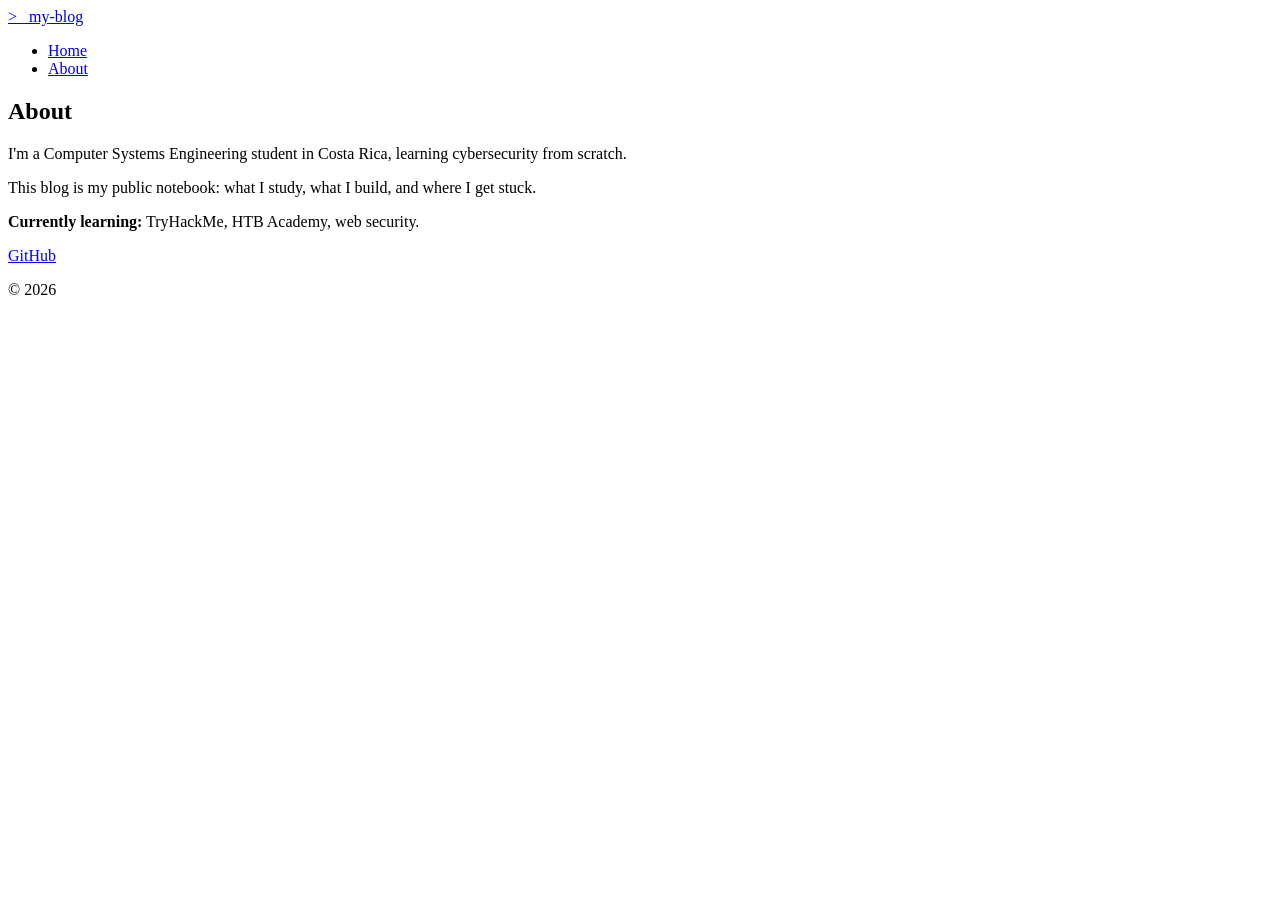
==== about.html @ 1837715b "Create About page This HTML file contains the structure and content for the About page, including na" ====
<!DOCTYPE html>
<html lang="en">
<head>
  <meta charset="UTF-8">
  <meta name="viewport" content="width=device-width, initial-scale=1.0">
  <title>About</title>
  <link rel="stylesheet" href="css/style.css">
</head>
<body>
  <header>
    <nav>
      <a class="logo" href="index.html">&gt;_ my-blog</a>
      <ul>
        <li><a href="index.html">Home</a></li>
        <li><a href="about.html">About</a></li>
      </ul>
    </nav>
  </header>

  <main>
    <article>
      <h1>About</h1>
      <p>I'm a Computer Systems Engineering student in Costa Rica,
         learning cybersecurity from scratch.</p>
      <p>This blog is my public notebook: what I study, what I build,
         and where I get stuck.</p>
      <p><strong>Currently learning:</strong> TryHackMe, HTB Academy, web security.</p>
      <p><a href="https://github.com/YOUR-USERNAME">GitHub</a></p>
    </article>
  </main>

  <footer>
    <p>&copy; 2026</p>
  </footer>
</body>
</html>
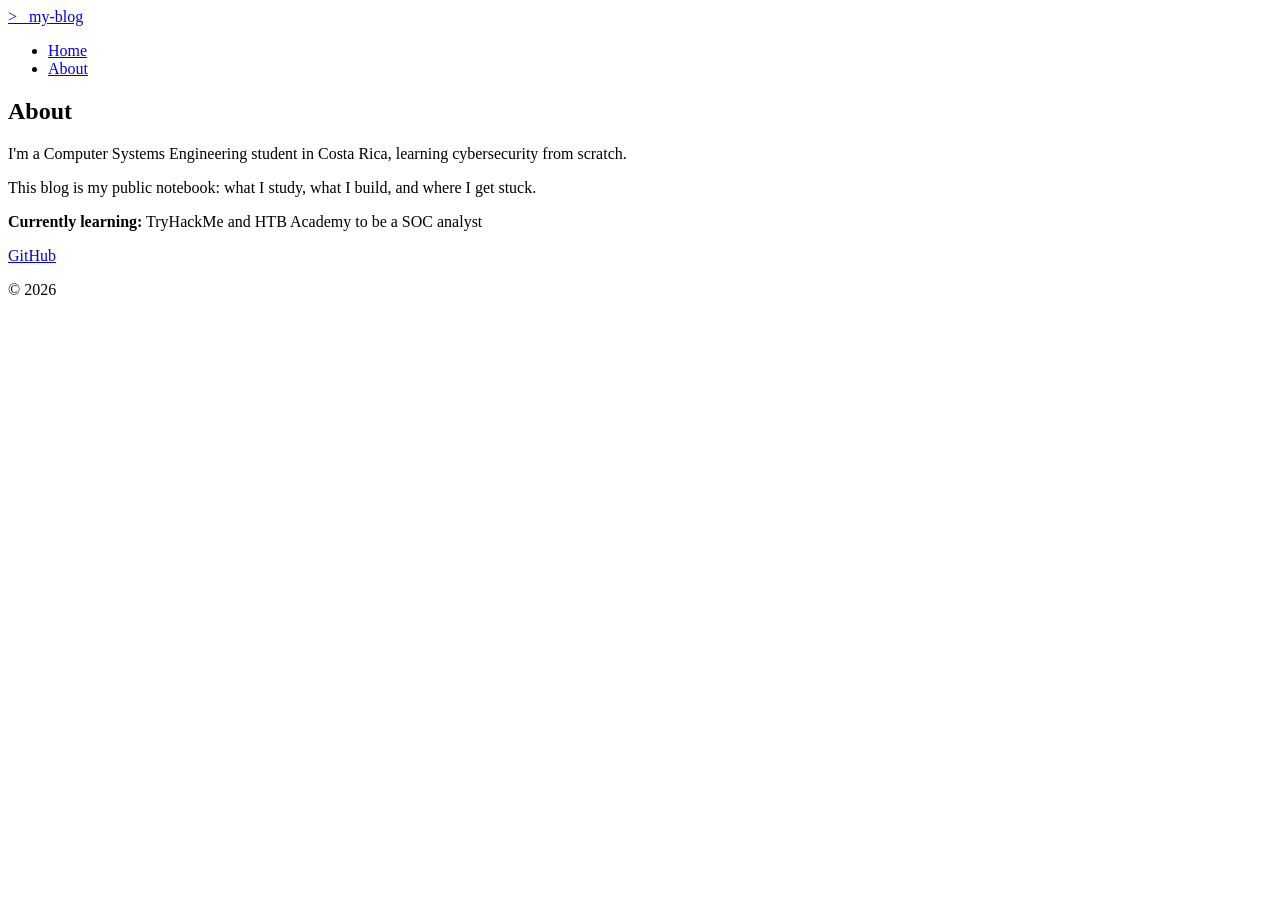
==== commit e5c83b20: "Creation of about and posts" ====
--- a/about.html
+++ b/about.html
@@ -24,8 +24,8 @@
          learning cybersecurity from scratch.</p>
       <p>This blog is my public notebook: what I study, what I build,
          and where I get stuck.</p>
-      <p><strong>Currently learning:</strong> TryHackMe, HTB Academy, web security.</p>
-      <p><a href="https://github.com/YOUR-USERNAME">GitHub</a></p>
+      <p><strong>Currently learning:</strong> TryHackMe and HTB Academy to be a SOC analyst</p>
+      <p><a href="https://github.com/SergioMendezz">GitHub</a></p>
     </article>
   </main>
 
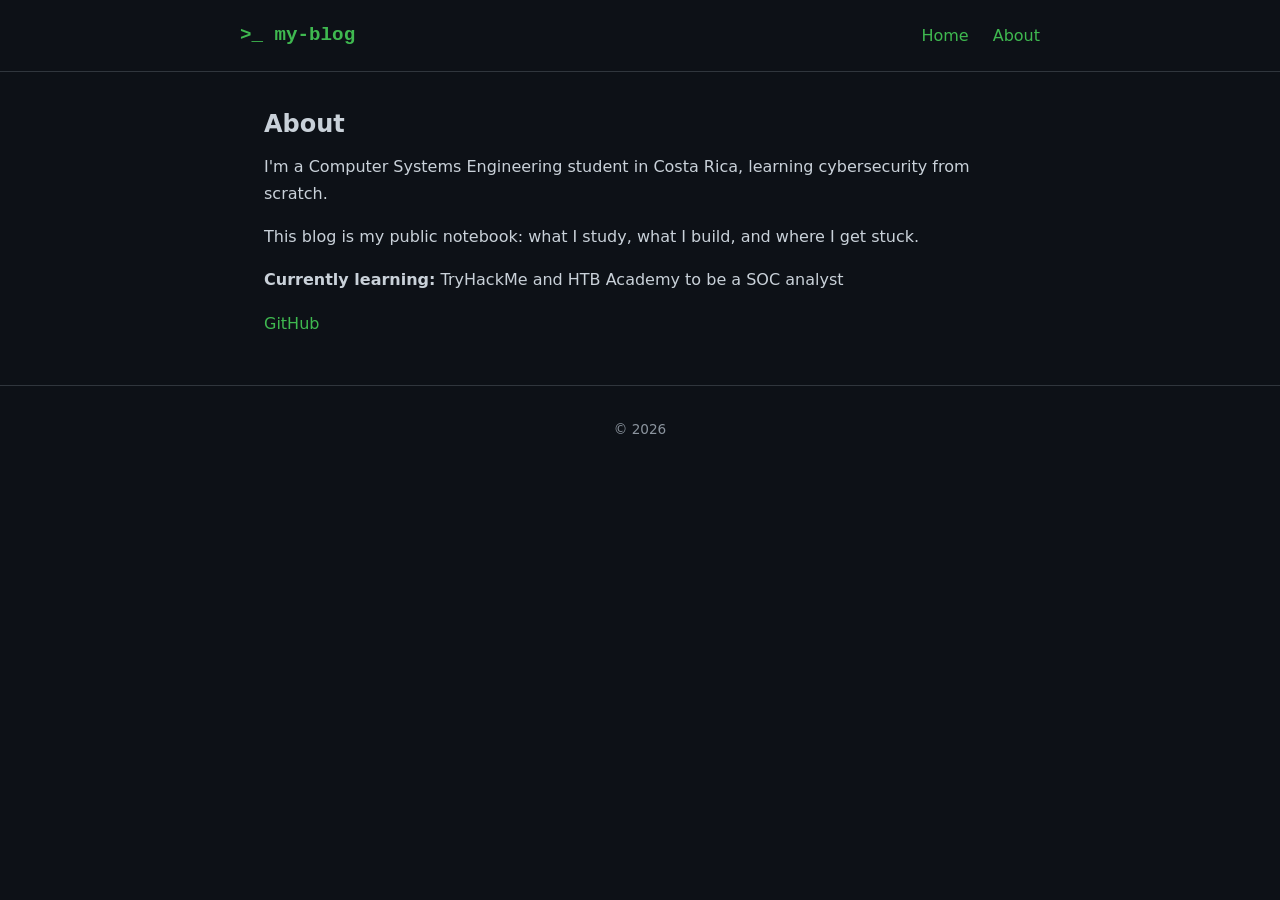
==== commit 7a2ae7c0: "fix style.css" ====
--- a/about.html
+++ b/about.html
@@ -4,7 +4,7 @@
   <meta charset="UTF-8">
   <meta name="viewport" content="width=device-width, initial-scale=1.0">
   <title>About</title>
-  <link rel="stylesheet" href="css/style.css">
+  <link rel="stylesheet" href="style.css">
 </head>
 <body>
   <header>
--- a/style.css
+++ b/style.css
@@ -0,0 +1,97 @@
+:root {
+  --bg: #0d1117;
+  --card: #161b22;
+  --text: #c9d1d9;
+  --muted: #8b949e;
+  --accent: #3fb950;
+  --border: #30363d;
+}
+
+* { box-sizing: border-box; margin: 0; padding: 0; }
+
+body {
+  background: var(--bg);
+  color: var(--text);
+  font-family: "Segoe UI", system-ui, sans-serif;
+  line-height: 1.7;
+}
+
+a { color: var(--accent); text-decoration: none; }
+a:hover { text-decoration: underline; }
+
+header {
+  border-bottom: 1px solid var(--border);
+  padding: 1.2rem 1.5rem;
+}
+
+nav {
+  max-width: 800px;
+  margin: 0 auto;
+  display: flex;
+  justify-content: space-between;
+  align-items: center;
+}
+
+.logo {
+  font-family: "Courier New", monospace;
+  font-weight: bold;
+  font-size: 1.2rem;
+}
+
+nav ul { list-style: none; display: flex; gap: 1.5rem; }
+
+main {
+  max-width: 800px;
+  margin: 2rem auto;
+  padding: 0 1.5rem;
+}
+
+.hero { margin-bottom: 3rem; }
+.hero h1 { font-size: 2.2rem; margin-bottom: 0.5rem; }
+.hero p { color: var(--muted); font-size: 1.1rem; }
+
+.post-card {
+  background: var(--card);
+  border: 1px solid var(--border);
+  border-radius: 8px;
+  padding: 1.2rem 1.5rem;
+  margin-bottom: 1rem;
+}
+
+.post-card h3 { margin-bottom: 0.3rem; }
+.post-card .meta { color: var(--muted); font-size: 0.85rem; }
+
+.tag {
+  display: inline-block;
+  background: var(--border);
+  color: var(--accent);
+  font-size: 0.75rem;
+  padding: 0.1rem 0.6rem;
+  border-radius: 20px;
+  margin-right: 0.3rem;
+}
+
+article h1 { margin-bottom: 0.5rem; }
+article h2 { margin: 2rem 0 0.7rem; }
+article p, article ul { margin-bottom: 1rem; }
+article ul { padding-left: 1.5rem; }
+
+pre {
+  background: var(--card);
+  border: 1px solid var(--border);
+  border-radius: 6px;
+  padding: 1rem;
+  overflow-x: auto;
+  margin-bottom: 1rem;
+}
+
+code { font-family: "Courier New", monospace; color: var(--accent); }
+
+footer {
+  text-align: center;
+  color: var(--muted);
+  font-size: 0.85rem;
+  padding: 2rem 0;
+  border-top: 1px solid var(--border);
+  margin-top: 3rem;
+}
